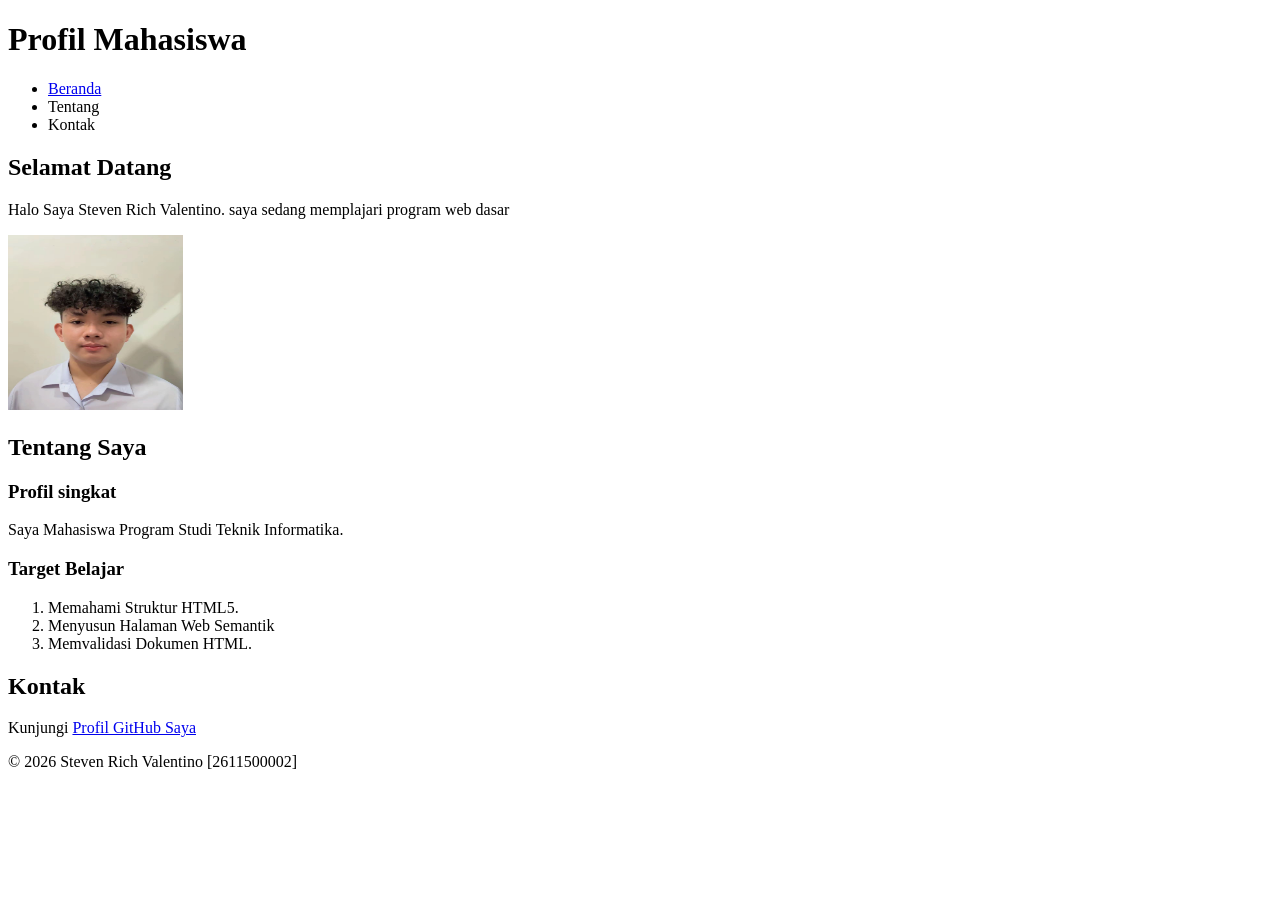
==== pertemuan-02/index.html @ 56d86479 "First commit" ====
<!DOCTYPE html>
<html lang="id">

<head>
    <meta charset="UTF-8">
    <meta name="viewport" content="width=device-width, initial-scale=1.0">
    <title>Profil Mahasiswa</title>
</head>

<body>
    <header>
        <h1>Profil Mahasiswa</h1>
        <nav>
            <ul>
                <li><a href="home">Beranda</a></li>
                <li><a href="about"></a>Tentang</li>
                <li><a href="contac"></a>Kontak</li>
            </ul>
        </nav>
    </header>

    <main>
        <section id="home">
            <h2>Selamat Datang</h2>
            <p>Halo Saya Steven Rich Valentino. saya sedang memplajari program web dasar</p>
            <img src="img/foto-profil.jpeg" alt="Foto Profil Mahasiswa"width="175" height="175">
            <section>

            </section id="about">
            <h2>Tentang Saya</h2>
            <article>
                <h3>Profil singkat</h3>
                <p>Saya Mahasiswa Program Studi Teknik Informatika.</p>

                <h3>Target Belajar</h3>
                <ol>
                    <li>Memahami Struktur HTML5.</li>
                    <li>Menyusun Halaman Web Semantik</li>
                    <li>Memvalidasi Dokumen HTML.</li>
                </ol>
            </article>
            <section>

            </section id="contact">
            <h2>Kontak</h2>
            <p>Kunjungi <a href="https://github.com/2611500002-bit/2611500002-PWD-TI1A-2627O">Profil GitHub Saya</a></p>
        </section>
    </main>
    <footer>
        <p>&copy; 2026 Steven Rich Valentino [2611500002]</p>
    </footer>
</body>

</html>
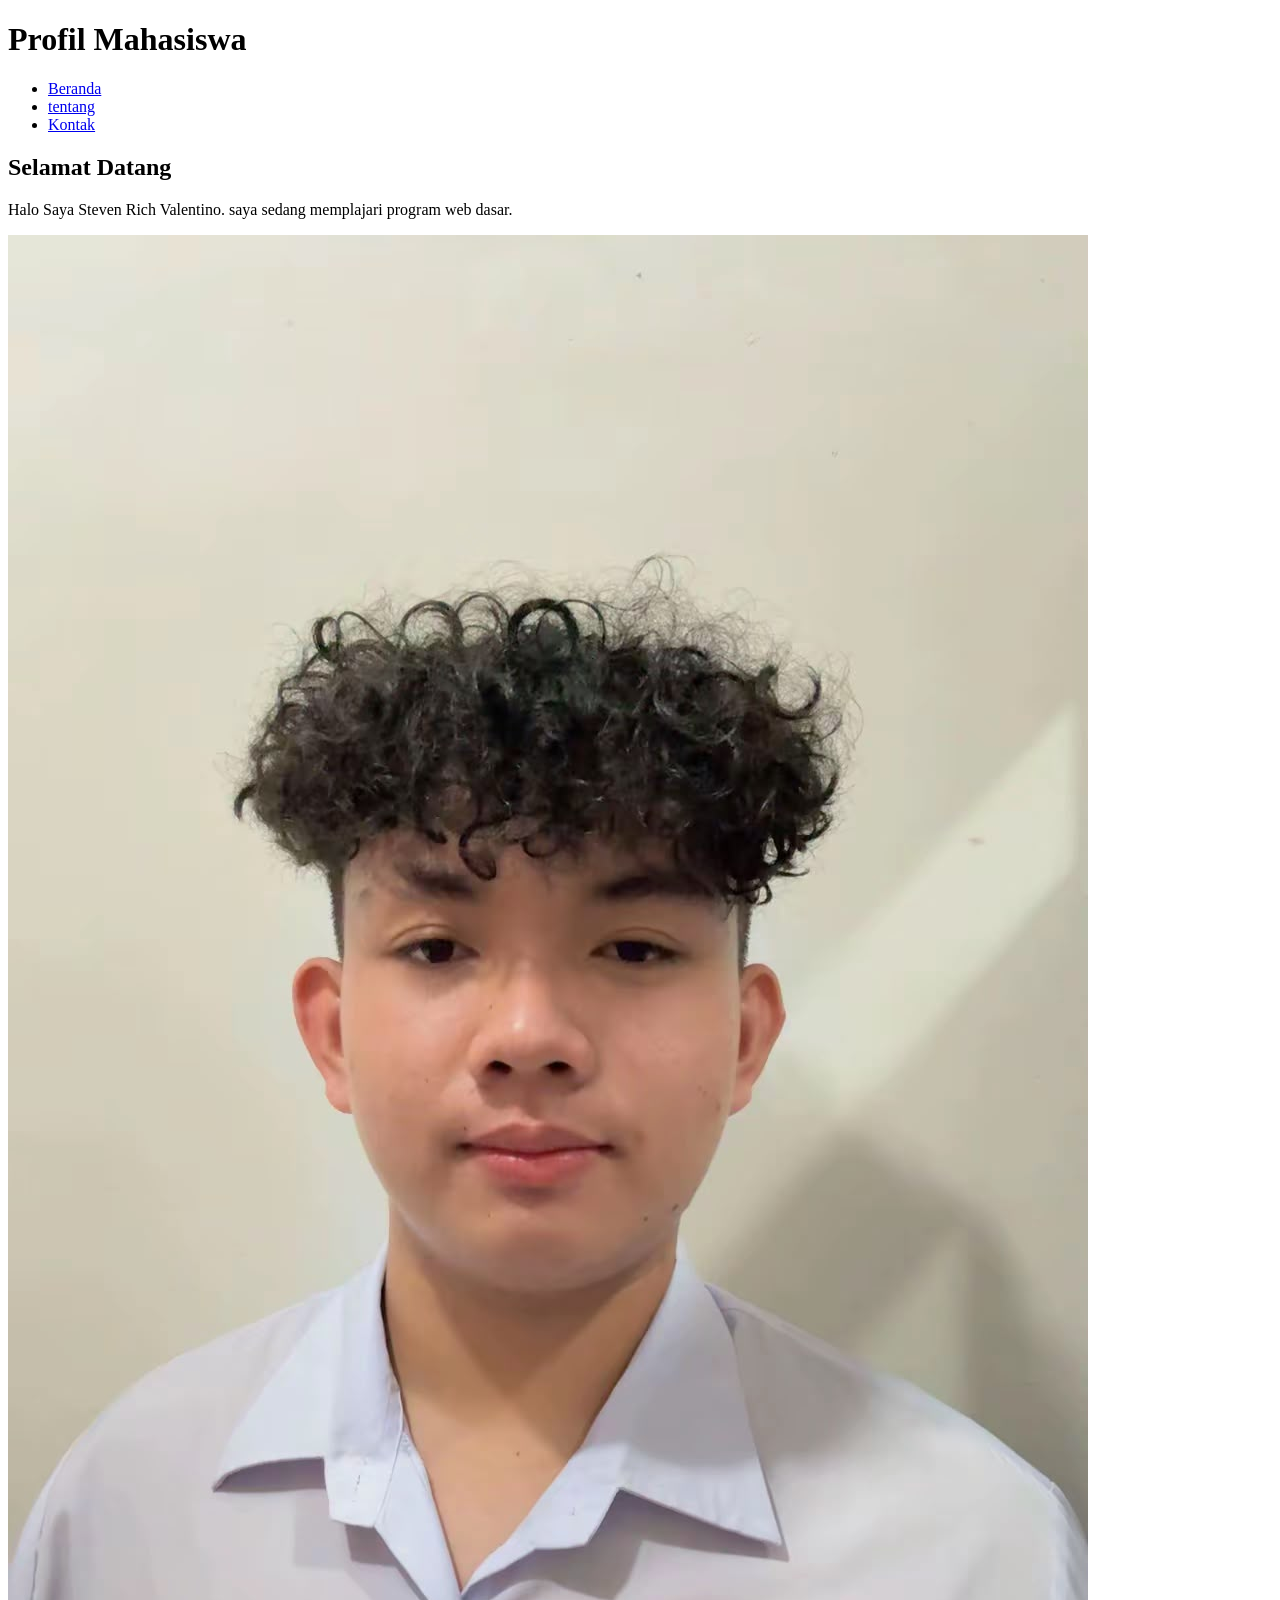
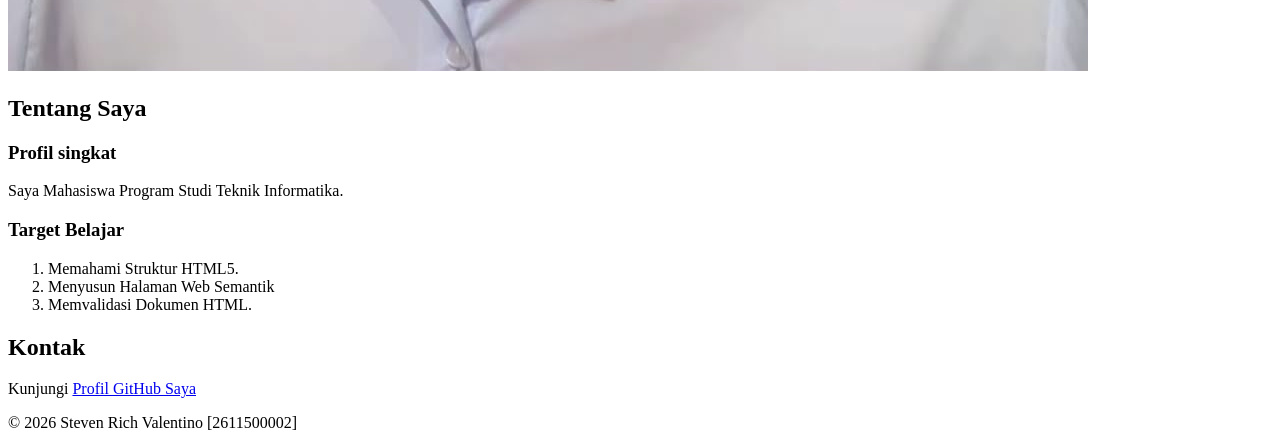
==== commit 7e9ed601: "Memperbaiki beranda,about,contact" ====
--- a/pertemuan-02/index.html
+++ b/pertemuan-02/index.html
@@ -12,9 +12,9 @@
         <h1>Profil Mahasiswa</h1>
         <nav>
             <ul>
-                <li><a href="home">Beranda</a></li>
-                <li><a href="about"></a>Tentang</li>
-                <li><a href="contac"></a>Kontak</li>
+                <li><a href="#home">Beranda</a></li>
+                <li><a href="#about">tentang</a></li>
+                <li><a href="#contact">Kontak</a></li>
             </ul>
         </nav>
     </header>
@@ -22,11 +22,11 @@
     <main>
         <section id="home">
             <h2>Selamat Datang</h2>
-            <p>Halo Saya Steven Rich Valentino. saya sedang memplajari program web dasar</p>
-            <img src="img/foto-profil.jpeg" alt="Foto Profil Mahasiswa"width="175" height="175">
-            <section>
+            <p>Halo Saya Steven Rich Valentino. saya sedang memplajari program web dasar.</p>
+            <img src="img/foto-profil.jpg" alt="Foto Profil Mahasiswa">
+        </section>
 
-            </section id="about">
+            <section id="about">
             <h2>Tentang Saya</h2>
             <article>
                 <h3>Profil singkat</h3>
